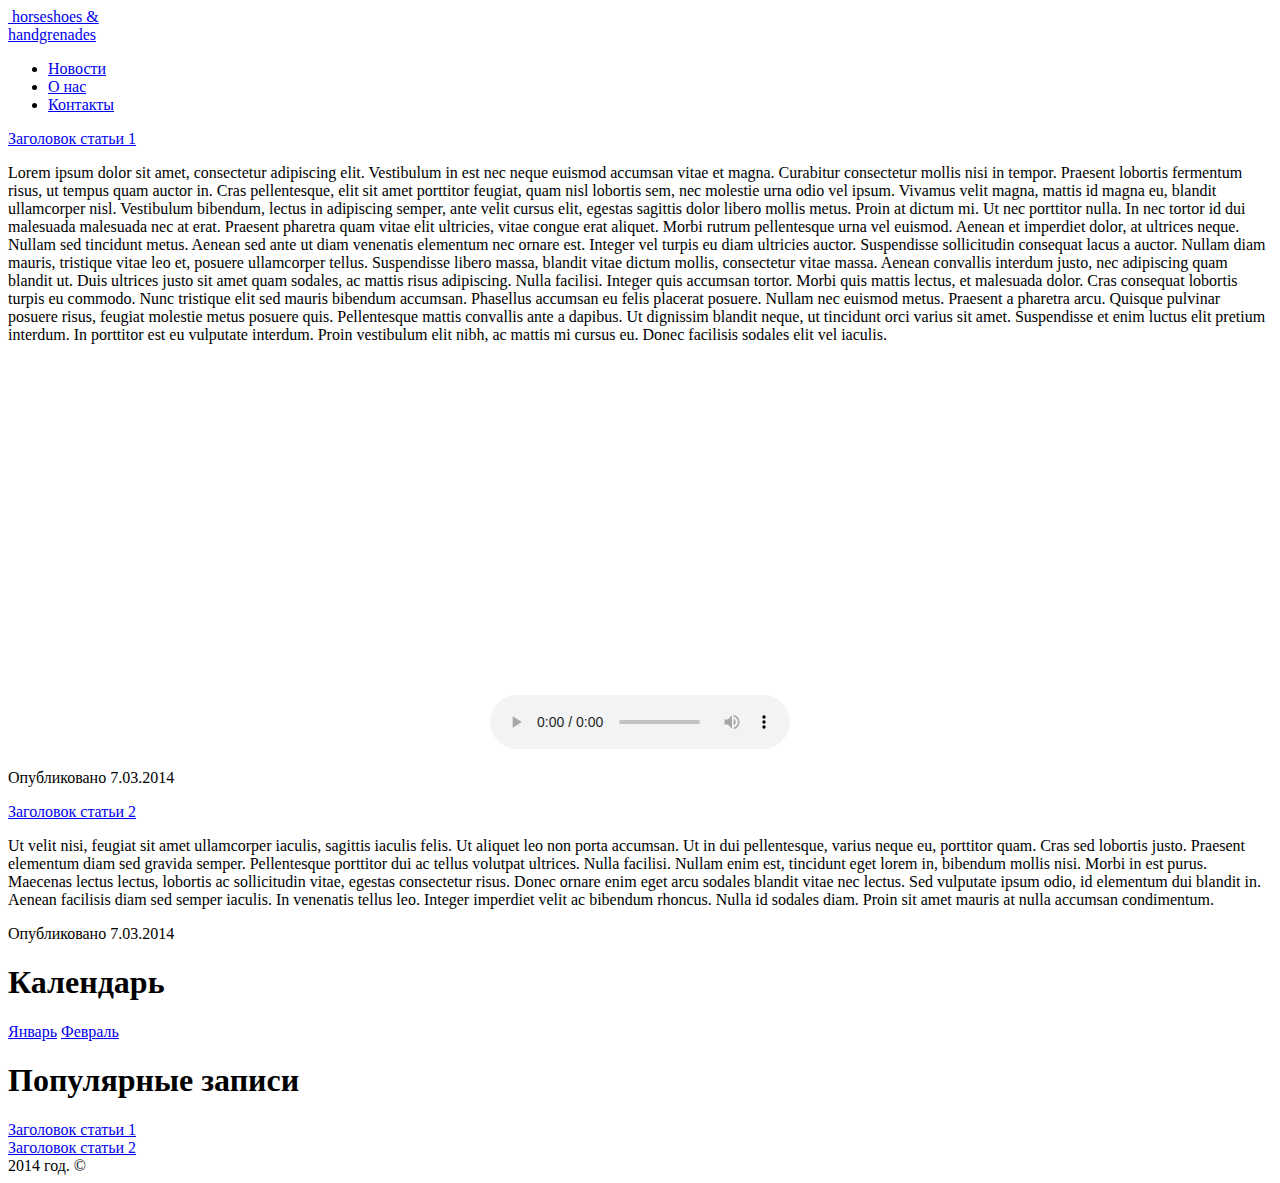
==== index.html @ f9373e92 "css" ====
<!DOCTYPE HTML>
<html>
    <head>
        <title>Корпоративный блог</title>
        <link media="screen" rel="stylesheet" href="css/style.css">
        <link media="handheld, only screen and (max-device-width:480px)" rel="stylesheet" href="css/handheld.css">
        <link media="print" rel="stylesheet" href="css/print.css">
        <meta content="text/html; charset=utf-8" http-equiv="Content-Type">
        <meta name="description" content="Учебный корпоративный блог">
        <meta name="keywords" content="блог, ИТМО, технологии программирования">
    </head>
    <body>
        
	    <header>
	      <div class="wrapper">
            <a id="logo" href="/blog">
                <img src="https://pp.vk.me/c425025/v425025450/889a/0ojLGlKEnhA.jpg" alt=""/>
                <span>horseshoes &amp;<br/>handgrenades</span>                      
            </a>
            <ul class="header-menu">
                <li><a class="current" href="#">Новости</a></li>
                <li><a href="#">О нас</a></li>
                <li><a href="#">Контакты</a></li>
            </ul>
            <a class="login-call" href="login.html"></a>
          </div>
	    </header>
	    <div class="wrapper">
	    <main>
		    <article class="view-block">
		    	<a class="article-name" href="#" target="_blank">Заголовок статьи 1</a>
		    	<p>
    
		    	    Lorem ipsum dolor sit amet, consectetur adipiscing elit. Vestibulum in est nec neque euismod accumsan vitae et magna. Curabitur consectetur mollis nisi in tempor. Praesent lobortis fermentum risus, ut tempus quam auctor in. Cras pellentesque, elit sit amet porttitor feugiat, quam nisl lobortis sem, nec molestie urna odio vel ipsum. Vivamus velit magna, mattis id magna eu, blandit ullamcorper nisl. Vestibulum bibendum, lectus in adipiscing semper, ante velit cursus elit, egestas sagittis dolor libero mollis metus. Proin at dictum mi. Ut nec porttitor nulla. In nec tortor id dui malesuada malesuada nec at erat.

Praesent pharetra quam vitae elit ultricies, vitae congue erat aliquet. Morbi rutrum pellentesque urna vel euismod. Aenean et imperdiet dolor, at ultrices neque. Nullam sed tincidunt metus. Aenean sed ante ut diam venenatis elementum nec ornare est. Integer vel turpis eu diam ultricies auctor. Suspendisse sollicitudin consequat lacus a auctor. Nullam diam mauris, tristique vitae leo et, posuere ullamcorper tellus. Suspendisse libero massa, blandit vitae dictum mollis, consectetur vitae massa. Aenean convallis interdum justo, nec adipiscing quam blandit ut. Duis ultrices justo sit amet quam sodales, ac mattis risus adipiscing.

Nulla facilisi. Integer quis accumsan tortor. Morbi quis mattis lectus, et malesuada dolor. Cras consequat lobortis turpis eu commodo. Nunc tristique elit sed mauris bibendum accumsan. Phasellus accumsan eu felis placerat posuere. Nullam nec euismod metus. Praesent a pharetra arcu. Quisque pulvinar posuere risus, feugiat molestie metus posuere quis. Pellentesque mattis convallis ante a dapibus. Ut dignissim blandit neque, ut tincidunt orci varius sit amet. Suspendisse et enim luctus elit pretium interdum. In porttitor est eu vulputate interdum. Proin vestibulum elit nibh, ac mattis mi cursus eu. Donec facilisis sodales elit vel iaculis.

		    	</p>
		    	<iframe width="560" height="315" src="//www.youtube.com/embed/fA084ljqybk?list=PLgMaGEI-ZiiZ0ZvUtduoDRVXcU5ELjPcI" frameborder="0" allowfullscreen style="text-align:center; margin-left:50px;"></iframe>
		    	<p style="text-align:center;"><audio type="audio/mp3" src="" controls>
		    	Браузер не поддерживает mp3
		    	</audio>
		    	</p>
		    	<p class="time-label">
		    	    Опубликовано 7.03.2014
		    	</p>
	    	</article>
            <article class="view-block">
			   <a class="article-name" href="#">Заголовок статьи 2</a>
			    <p>

			        Ut velit nisi, feugiat sit amet ullamcorper iaculis, sagittis iaculis felis. Ut aliquet leo non porta accumsan. Ut in dui pellentesque, varius neque eu, porttitor quam. Cras sed lobortis justo. Praesent elementum diam sed gravida semper. Pellentesque porttitor dui ac tellus volutpat ultrices. Nulla facilisi. Nullam enim est, tincidunt eget lorem in, bibendum mollis nisi. Morbi in est purus. Maecenas lectus lectus, lobortis ac sollicitudin vitae, egestas consectetur risus.

Donec ornare enim eget arcu sodales blandit vitae nec lectus. Sed vulputate ipsum odio, id elementum dui blandit in. Aenean facilisis diam sed semper iaculis. In venenatis tellus leo. Integer imperdiet velit ac bibendum rhoncus. Nulla id sodales diam. Proin sit amet mauris at nulla accumsan condimentum.

			    </p>
			    <p class="time-label">
		    	    Опубликовано 7.03.2014
		    	</p>
	    	</article>
	    </main>
        <aside>
        	<nav id="tags" class="view-block">
	        	<h1>Календарь</h1>
	        	<a href="#">Январь</a>
	    	    <a href="#">Февраль</a>
	        </nav>
	        <nav id="recent" class="view-block">
		        <h1>Популярные записи</h1>
                <a href="#">Заголовок статьи 1</a>
                <br/>
                <a href="#">Заголовок статьи 2</a>
	        </nav>
        </aside>
        </div>
        <footer>
            <div class="wrapper">
            2014 год. &copy;
            </div>
        </footer>
        
    </body>
</html>
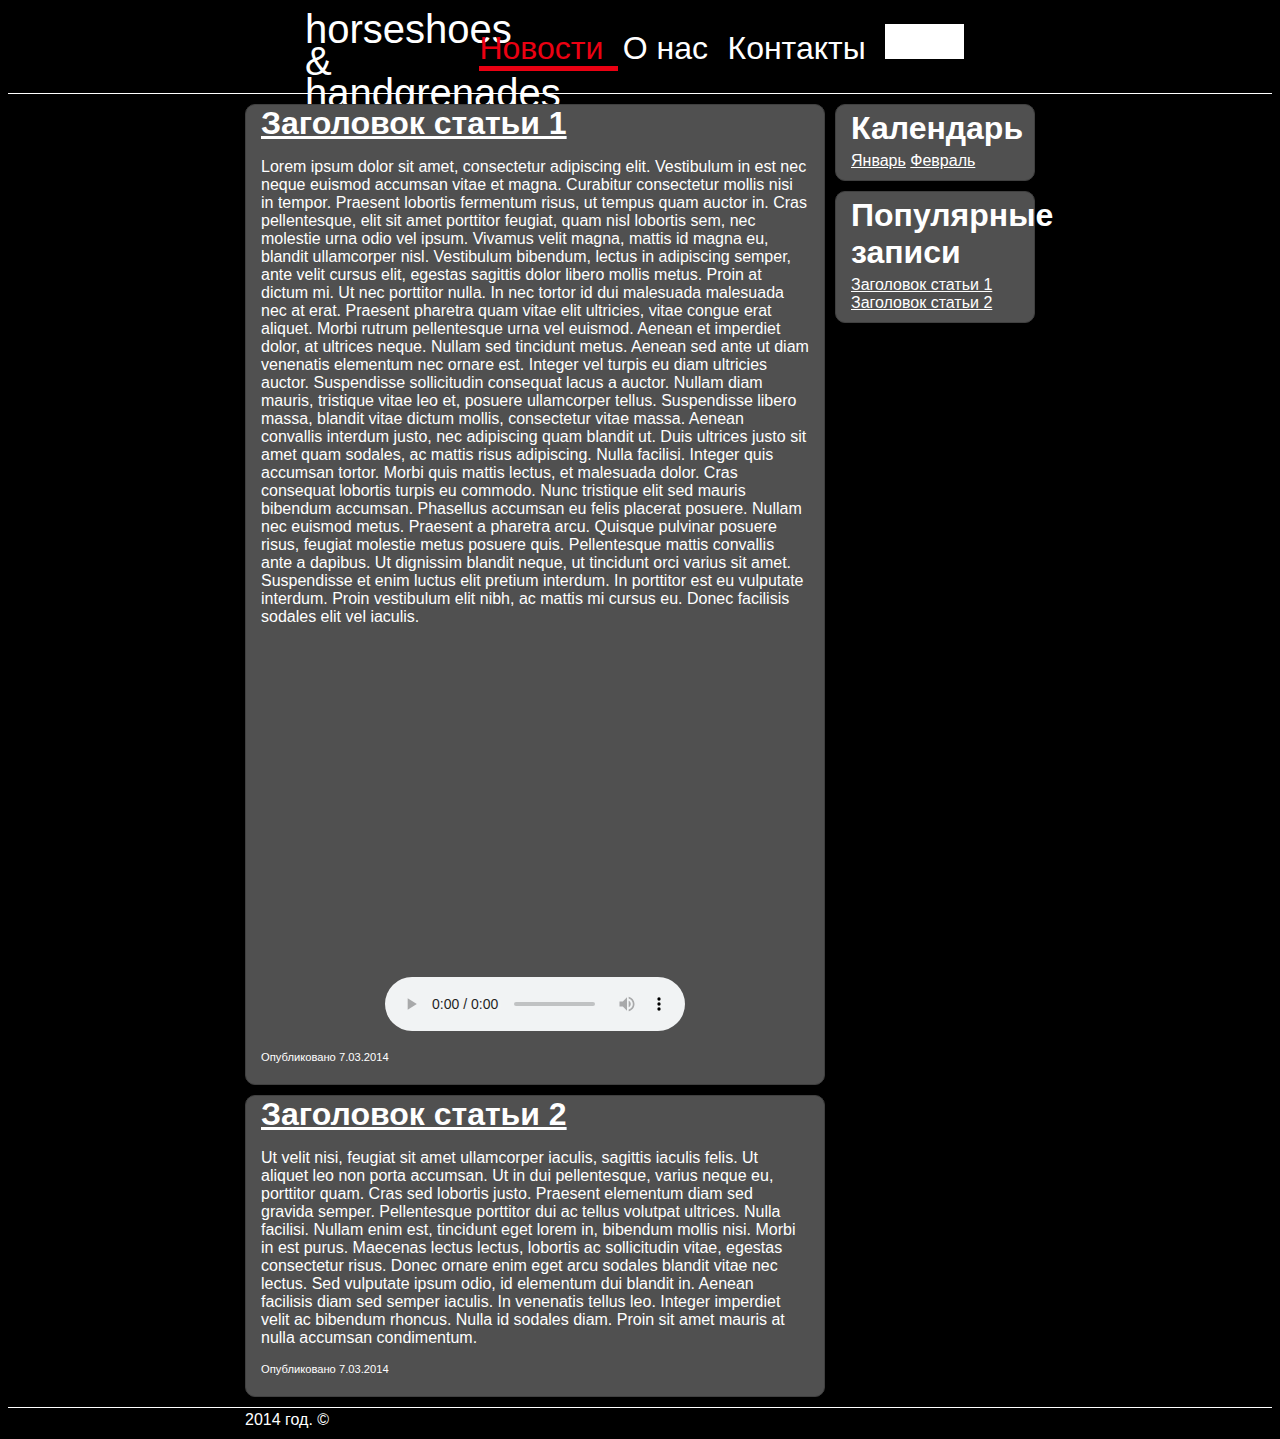
==== commit df0da2c3: "big commit" ====
--- a/index.html
+++ b/index.html
@@ -2,8 +2,9 @@
 <html>
     <head>
         <title>Корпоративный блог</title>
-        <link media="screen" rel="stylesheet" href="css/style.css">
-        <link media="handheld, only screen and (max-device-width:480px)" rel="stylesheet" href="css/handheld.css">
+        <link rel="stylesheet" href="css/style.css">
+        <link media="screen" rel="stylesheet" href="css/screen.css">
+        <link media="handheld, (max-width:789px)" rel="stylesheet" href="css/handheld.css">
         <link media="print" rel="stylesheet" href="css/print.css">
         <meta content="text/html; charset=utf-8" http-equiv="Content-Type">
         <meta name="description" content="Учебный корпоративный блог">
@@ -13,16 +14,15 @@
         
 	    <header>
 	      <div class="wrapper">
-            <a id="logo" href="/blog">
-                <img src="https://pp.vk.me/c425025/v425025450/889a/0ojLGlKEnhA.jpg" alt=""/>
-                <span>horseshoes &amp;<br/>handgrenades</span>                      
+            <a id="logo" href="index.html">
+                <span>horseshoes &amp;<br/>handgrenades</span>                     
             </a>
             <ul class="header-menu">
                 <li><a class="current" href="#">Новости</a></li>
                 <li><a href="#">О нас</a></li>
                 <li><a href="#">Контакты</a></li>
+                <li> <a class="login-call" href="login.html"></a></li>
             </ul>
-            <a class="login-call" href="login.html"></a>
           </div>
 	    </header>
 	    <div class="wrapper">
@@ -38,7 +38,7 @@
 Nulla facilisi. Integer quis accumsan tortor. Morbi quis mattis lectus, et malesuada dolor. Cras consequat lobortis turpis eu commodo. Nunc tristique elit sed mauris bibendum accumsan. Phasellus accumsan eu felis placerat posuere. Nullam nec euismod metus. Praesent a pharetra arcu. Quisque pulvinar posuere risus, feugiat molestie metus posuere quis. Pellentesque mattis convallis ante a dapibus. Ut dignissim blandit neque, ut tincidunt orci varius sit amet. Suspendisse et enim luctus elit pretium interdum. In porttitor est eu vulputate interdum. Proin vestibulum elit nibh, ac mattis mi cursus eu. Donec facilisis sodales elit vel iaculis.
 
 		    	</p>
-		    	<iframe width="560" height="315" src="//www.youtube.com/embed/fA084ljqybk?list=PLgMaGEI-ZiiZ0ZvUtduoDRVXcU5ELjPcI" frameborder="0" allowfullscreen style="text-align:center; margin-left:50px;"></iframe>
+		    	<iframe width="100%" height="315" src="//www.youtube.com/embed/fA084ljqybk?list=PLgMaGEI-ZiiZ0ZvUtduoDRVXcU5ELjPcI" frameborder="0" allowfullscreen ></iframe>
 		    	<p style="text-align:center;"><audio type="audio/mp3" src="" controls>
 		    	Браузер не поддерживает mp3
 		    	</audio>
@@ -62,12 +62,12 @@
 	    	</article>
 	    </main>
         <aside>
-        	<nav id="tags" class="view-block">
+        	<nav id="tags" class="view-block right-nav">
 	        	<h1>Календарь</h1>
 	        	<a href="#">Январь</a>
 	    	    <a href="#">Февраль</a>
 	        </nav>
-	        <nav id="recent" class="view-block">
+	        <nav id="recent" class="view-block right-nav">
 		        <h1>Популярные записи</h1>
                 <a href="#">Заголовок статьи 1</a>
                 <br/>
--- a/css/style.css
+++ b/css/style.css
@@ -0,0 +1,275 @@
+@font-face {
+    font-family: 'american_idiotregular';
+    src: url('../fonts/american_idiot-webfont.eot');
+    src: url('../fonts/american_idiot-webfont.eot?#iefix') format('embedded-opentype'),
+         url('../fonts/american_idiot-webfont.woff') format('woff'),
+         url('../fonts/american_idiot-webfont.ttf') format('truetype');
+    font-weight: normal;
+    font-style: normal;
+}
+.center{
+    text-align:center;
+}
+body{
+    background-color:black;
+    color:white;
+    font-family:sans-serif;
+}
+a{
+    color:white;
+}
+a:hover{
+    color:#eb0012;
+}
+header{
+    border-bottom: 1px solid white;
+    margin-bottom:10px;
+    min-height:80px;
+}
+#logo{
+    text-decoration:none;
+    display:inline-block;
+    color:white;
+    background:url('../images/logo.png') no-repeat;
+    width:170px;
+    height:80px;
+    vertical-align:top;
+    font-family:'american_idiotregular',sans-serif;
+    font-size:2.5em;
+    line-height:0.8em;
+    padding:5px 0 0 60px; 
+}
+
+.wrapper{
+    position:relative;
+    width:790px;
+    margin-left:auto;
+    margin-right:auto;
+}
+.header-menu{
+    display:inline-block;
+    padding:0;
+    list-style:none;    
+    vertical-align:top;
+}
+.header-menu>li{
+    display:inline-block;
+}
+.header-menu a{
+    font-size:2em;
+    text-decoration:none;
+    padding-right:15px;
+}
+.header-menu a:hover{
+    border-bottom:solid 5px white;
+    color:white;
+}
+.current{
+    color:#eb0012;
+    border-bottom:solid 5px #eb0012;
+}
+.login-call{
+   display:inline-block;
+   width:64px;
+   height:35px;
+   background-color:white;
+   background-image:url('../images/login.png');
+   background-size:100%;
+}
+.login-call:hover{
+    background-color:#eb0012;
+}
+main{
+    float:left;
+    position:relative;
+    padding-right:10px;
+    width:580px;
+    vertical-align:top;
+}
+article{
+    margin-bottom:10px;
+    position:relative;
+}
+aside{
+    float:right;
+    width:200px;
+    vertical-align:top;
+}
+.right-nav{    
+    margin-bottom:10px;
+    padding:10px;
+}
+
+h1{
+    color:white;
+    margin:5px 0;
+}
+.article-name{
+    font-size:2em;
+    text-align:left;
+    color:white;
+    font-weight:bold;
+    margin-top:5px;
+    margin-bottom:-5px;
+}
+footer{
+    border-top:1px solid white;
+    height:20px;
+    margin-top:10px;
+    clear:both;   
+    padding-top:3px;
+}
+.view-block{
+    background-color:#505050;
+    border:1px solid #404040; 
+    border-radius:10px;
+   /* box-shadow:inset 0px 0px 20px 5px rgba(50, 50, 55, 0.5);    */
+    padding:0 15px 10px;
+}
+.shadow{
+    position:absolute;
+    top:0;
+    left:0;
+    background-color:rgba(255,255,255,0.8);
+    width:100%;
+    height:200%;
+}
+.login-window{
+    margin-top:10%;
+    vertical-align:middle;
+    width:500px;
+    height:300px;
+    margin-left:auto;
+    margin-right:auto;
+    opacity:1;
+    z-index:10;
+    background-color:rgba(0,0,0,1);
+}
+
+/*Формы ввода*/
+#login{
+    border-radius: 10px;
+    width:200px;
+    margin:50px auto;
+    padding:15px 20px;
+}
+label{
+    display:block;
+    margin-top:1em;
+    margin-bottom:0.5em;
+    color:#eb0012;
+}
+label:first-child{
+    margin-top:0;
+}
+input,
+textarea{
+    border:1px solid #ccc;
+    padding:4px 5px;
+    background:white;
+    border-radius: 5px;
+    box-shadow:inset 0 1px 2px rgba(0, 0, 0, 0.2);
+    -moz-box-sizing:border-box;
+    -webkit-box-sizing:border-box;
+    box-sizing:border-box;
+    
+}
+input:focus{
+    border-color: #eb0012;    
+}
+#login>input[type="text"],
+#login>input[type="password"]{
+    width:100%;
+}
+#login>a{
+    color:#eb0012;
+    float:right;
+    margin-top:1em;
+}
+input[type="submit"]{
+    display:inline-block;
+    margin-top:1em;
+    padding:5px 15px;  
+    font-weight:bold;
+    color:#333;
+    background:white;
+    border:none;
+    border-radius: 12px;
+    background-image: linear-gradient(top, #fff, #ddd);
+    box-shadow: 0 1px 2px rgba(0, 0, 0, 0.3);
+    text-shadow:0 1px 1px white;
+}
+/*Кнопки добавления/изменения статей*/
+.sprite{
+    width:20px;
+    height:20px;
+    position:absolute;
+}
+.add{
+    color:white;
+    left:-50px;
+    top:10px;
+    text-decoration:none;
+    display:block;
+    font-weight:bold;
+    background-color:#505050;
+    border:1px solid #404040; 
+    border-radius:10px;
+    text-align:center;
+    position:absolute;
+    height:30px;
+    width:30px;
+    padding-top:3px;
+    -webkit-box-sizing:border-box;
+    -moz-box-sizing:border-box;
+    box-sizing:border-box;
+    
+}
+.add:hover{
+    color:#eb0012;
+}
+.edit{
+    float:right;
+    top:10px;
+    background-image:url('../images/edit-white.png');
+    background-size:100%;
+    right:10px;
+}
+.edit:hover{
+    background-image:url('../images/edit-red.png');
+}
+/*Форма добавления/изменения статьи*/
+.new-post{
+    border:2px solid #eb0012;
+    box-shadow: 0 1px 5px rgba(235, 0, 18, 0.5);
+}
+.new-post-name{
+    margin-top:15px;
+    width:440px;
+    height:30px;
+}
+.new-post-date{
+    margin-top:15px;
+    float:right;
+    border:0;
+    width:216px;
+    height:30px;
+}
+.new-post-content{
+    margin-top:15px;
+    width:665px;
+}
+.time-label{
+    color:white;
+    font-size:0.7em;
+}
+/*Страницы*/
+.page{
+    width:100%;
+}
+/*Регистрация*/
+#register input{
+    width:500px;
+    margin-top:5px;
+    margin-left:200px;
+}--- a/css/handheld.css
+++ b/css/handheld.css
@@ -0,0 +1,260 @@
+body{
+    background-color:black;
+    color:white;
+}
+a{
+    color:white;
+}
+header{
+    border-bottom: 1px solid white;
+    margin-bottom:10px;
+    min-height:80px;
+}
+#logo{
+    display:inline-block;
+    background:url('../images/logo.png') no-repeat;
+    width:55px;
+    height:80px;
+    vertical-align:top;
+    padding-top:5px;
+    padding-left:0;
+}
+#logo>span{
+    display:none;
+}
+.wrapper{
+    position:relative;
+    width:100%;
+    margin-left:auto;
+    margin-right:auto;
+}
+.header-menu{
+    float:right;
+    padding:0;
+    list-style:none;
+    position:relative;
+    top:0;
+}
+.header-menu>li{
+    display:block;
+}
+.header-menu a{
+    font-size:1.5em;
+    text-decoration:none;
+    margin-right:0;
+}
+.header-menu>li>.current{
+    color:#eb0012;
+    border-bottom:solid 5px #eb0012;
+}
+.login-call{
+   display:block;
+   content:"Войти";
+   text-align:right;
+   vertical-align:top;
+   width:64px;
+   height:35px;
+   background-color:inherit;
+   background-image:none
+   background-size:100%;
+}
+.wrapper:after{/*псевдораспорка*/
+    content:'';
+    display:table;
+    clear:both;
+}
+main{
+    display:inline-block;
+    position:relative;
+    margin-right:10px;
+    width:100%;
+    vertical-align:top;
+}
+article{
+    margin-bottom:10px;
+    position:relative;
+}
+aside{
+    display:inline-block;
+    width:210px;
+    vertical-align:top;
+    display:none;
+}
+nav{    
+    margin-bottom:10px;
+    padding:10px;
+}
+h1{
+    color:white;
+    margin:5px 0;
+}
+.article-name{
+    font-size:2em;
+    text-align:left;
+    color:white;
+    font-weight:bold;
+    margin-top:5px;
+    margin-bottom:-5px;
+}
+footer{
+    border-top:1px solid white;
+    height:20px;
+    margin-top:10px;
+    clear:both;   
+    padding-top:3px;
+}
+.view-block{
+    background-color:#505050;
+    border:1px solid #404040; 
+    border-radius:10px;
+   /* box-shadow:inset 0px 0px 20px 5px rgba(50, 50, 55, 0.5);    */
+    padding:0 15px 10px;
+}
+.shadow{
+    position:absolute;
+    top:0;
+    left:0;
+    background-color:rgba(255,255,255,0.8);
+    width:100%;
+    height:200%;
+}
+.login-window{
+    margin-top:10%;
+    vertical-align:middle;
+    width:100%;
+    height:300px;
+    margin-left:auto;
+    margin-right:auto;
+    opacity:1;
+    z-index:10;
+    background-color:rgba(0,0,0,1);
+}
+
+/*Формы ввода*/
+#login{
+    border-radius: 10px;
+    width:100%;
+    margin: auto;
+    padding:5px 5px;
+}
+label{
+    display:block;
+    margin-top:1em;
+    margin-bottom:0.5em;
+    color:#eb0012;
+}
+label:first-child{
+    margin-top:0;
+}
+input,
+textarea{
+    border:1px solid #ccc;
+    padding:4px 5px;
+    background:white;
+    border-radius: 5px;
+    box-shadow:inset 0 1px 2px rgba(0, 0, 0, 0.2);
+    -moz-box-sizing:border-box;
+    -webkit-box-sizing:border-box;
+    box-sizing:border-box;
+    
+}
+input:focus{
+    border-color: #eb0012;    
+}
+#login>input[type="text"],
+#login>input[type="password"]{
+    width:100%;
+}
+#login>a{
+    color:#eb0012;
+    float:right;
+    margin-top:1em;
+}
+input[type="submit"]{
+    display:inline-block;
+    margin-top:1em;
+    padding:5px 15px;  
+    font-weight:bold;
+    color:#333;
+    background:white;
+    border:none;
+    border-radius: 12px;
+    background-image: linear-gradient(top, #fff, #ddd);
+    box-shadow: 0 1px 2px rgba(0, 0, 0, 0.3);
+    text-shadow:0 1px 1px white;
+}
+/*Кнопки добавления/изменения статей*/
+.sprite{
+    width:20px;
+    height:20px;
+    position:absolute;
+    
+}
+.add{
+    color:white;
+    left:-50px;
+    top:10px;
+    text-decoration:none;
+    display:block;
+    font-weight:bold;
+    background-color:#505050;
+    border:1px solid #404040; 
+    border-radius:10px;
+    text-align:center;
+    position:absolute;
+    height:30px;
+    width:30px;
+    padding-top:3px;
+    -webkit-box-sizing:border-box;
+    -moz-box-sizing:border-box;
+    box-sizing:border-box;
+    
+}
+.add:hover{
+    color:#eb0012;
+}
+.edit{
+    float:right;
+    top:10px;
+    background-image:url('../images/edit-white.png');
+    background-size:100%;
+    right:10px;
+}
+.edit:hover{
+    background-image:url('../images/edit-red.png');
+}
+/*Форма добавления/изменения статьи*/
+.new-post{
+    border:2px solid #eb0012;
+    box-shadow: 0 1px 5px rgba(235, 0, 18, 0.5);
+}
+.new-post-name{
+    margin-top:15px;
+    width:440px;
+    height:30px;
+}
+.new-post-date{
+    margin-top:15px;
+    float:right;
+    border:0;
+    width:216px;
+    height:30px;
+}
+.new-post-content{
+    margin-top:15px;
+    width:665px;
+}
+.time-label{
+    color:white;
+    font-size:0.7em;
+}
+/*Страницы*/
+.page{
+    width:100%;
+}
+/*Регистрация*/
+#register input{
+    width:100%;
+    margin-top:5px;
+    margin-left:5px;
+}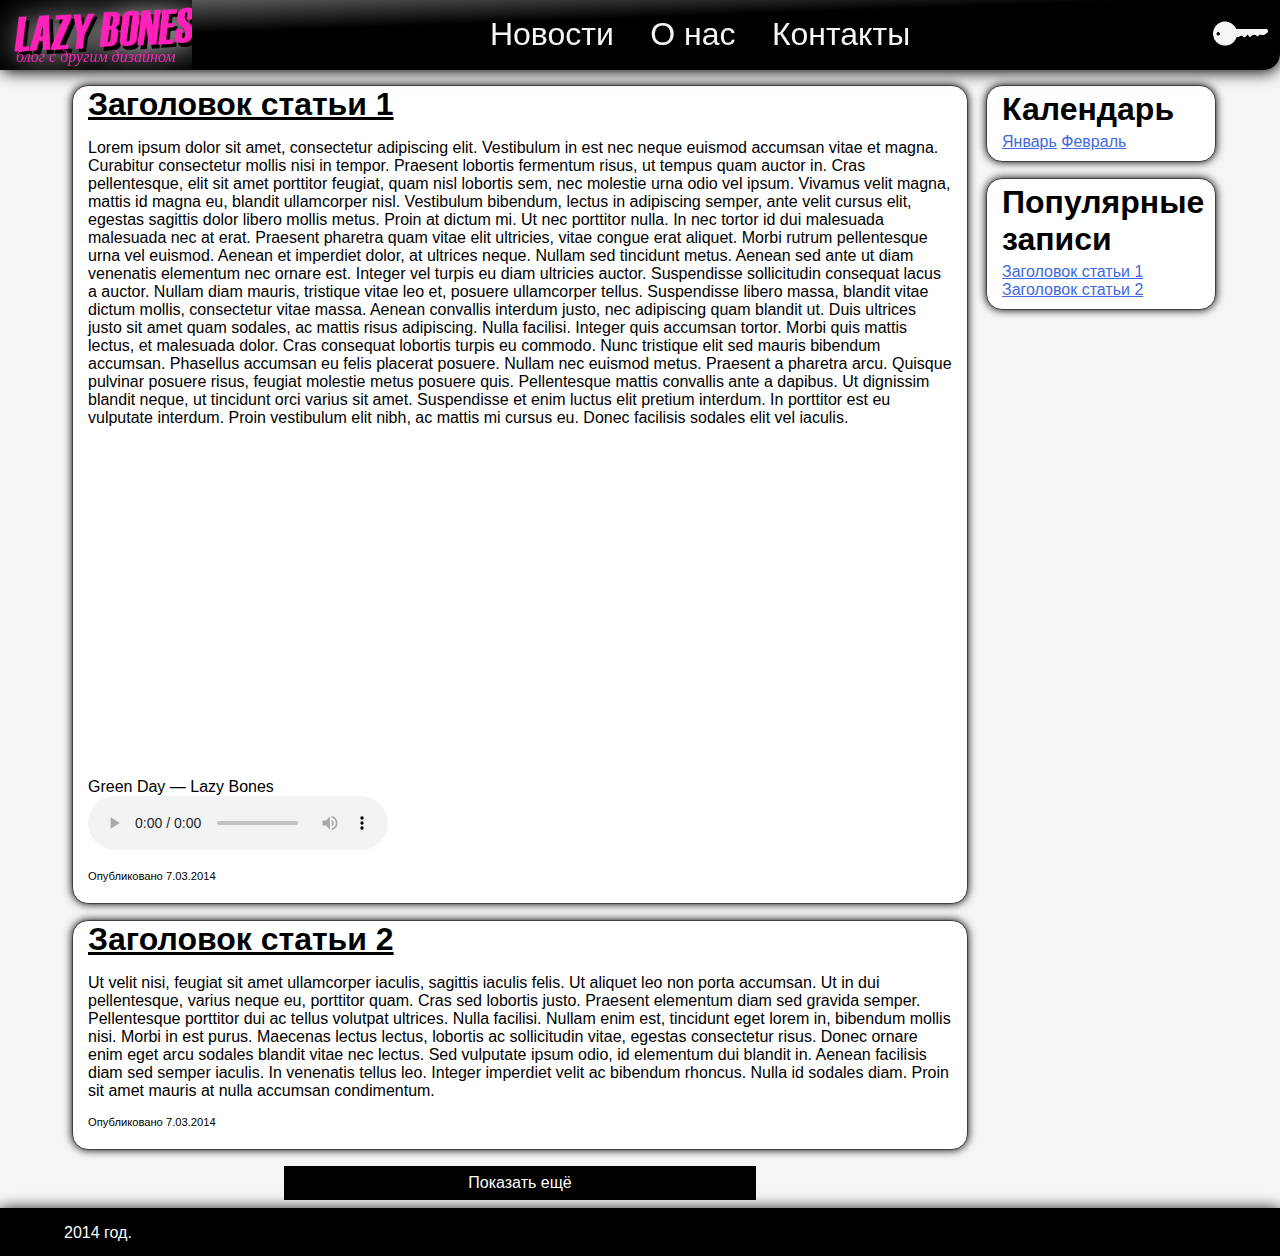
==== commit 96c90f2f: "more interactivity" ====
--- a/index.html
+++ b/index.html
@@ -2,84 +2,99 @@
 <html>
     <head>
         <title>Корпоративный блог</title>
-        <link rel="stylesheet" href="css/style.css">
-        <link media="screen" rel="stylesheet" href="css/screen.css">
-        <link media="handheld, (max-width:789px)" rel="stylesheet" href="css/handheld.css">
-        <link media="print" rel="stylesheet" href="css/print.css">
         <meta content="text/html; charset=utf-8" http-equiv="Content-Type">
         <meta name="description" content="Учебный корпоративный блог">
         <meta name="keywords" content="блог, ИТМО, технологии программирования">
+        <link rel="stylesheet" href="css/style.css">
+        <script src="//ajax.googleapis.com/ajax/libs/jquery/2.1.0/jquery.min.js"></script>
+        <script src="http://jashkenas.github.com/coffee-script/extras/coffee-script.js"></script>
+        <script type="text/coffeescript" src="scripts/userscript.coffee"></script>
     </head>
     <body>
+        <div class="container">
+    	    <div id="header-wrapper">
+        	    <header>
+        	        <a class="login-call" href="#"></a>
+        	        <div class="login-window-side" >
+                            <form action="#" id="login">
+                                <label for="login-field">Логин</label>
+                                <input type="text" name="login" id="login-field">
+                                <br />
+                                <label for="password-field">Пароль</label>
+                                <input type="password" name="password" id="password-field">  
+                                <br /> 
+                                <input type="submit" value="Войти">
+                                <a href="register.html">Регистрация</a>
+                            </form>
+                        </div>
+                    <a id="logo" href="index.html">
+                        <span>блог с другим дизайном</span>
+                    </a>
+                    <ul class="header-menu">
+                        <li class="current"><a href="#">Новости</a></li>
+                        <li><a href="page.html">О нас</a></li>
+                        <li><a href="page.html">Контакты</a></li>
+                        <li class="hidden-login"><a href="login.html" >Логин</a></li>
+                    </ul>
+        	    </header>
+    	    </div>
+    	    <div class="wrapper cont-navi clearfix">
+        	    <main class="blog-main">
+        		    <article class="view-block">
+        		    	<a class="article-name" href="#">Заголовок статьи 1</a>
+        		    	<p>
+            
+        		    	    Lorem ipsum dolor sit amet, consectetur adipiscing elit. Vestibulum in est nec neque euismod accumsan vitae et magna. Curabitur consectetur mollis nisi in tempor. Praesent lobortis fermentum risus, ut tempus quam auctor in. Cras pellentesque, elit sit amet porttitor feugiat, quam nisl lobortis sem, nec molestie urna odio vel ipsum. Vivamus velit magna, mattis id magna eu, blandit ullamcorper nisl. Vestibulum bibendum, lectus in adipiscing semper, ante velit cursus elit, egestas sagittis dolor libero mollis metus. Proin at dictum mi. Ut nec porttitor nulla. In nec tortor id dui malesuada malesuada nec at erat.
         
-	    <header>
-	      <div class="wrapper">
-            <a id="logo" href="index.html">
-                <span>horseshoes &amp;<br/>handgrenades</span>                     
-            </a>
-            <ul class="header-menu">
-                <li><a class="current" href="#">Новости</a></li>
-                <li><a href="#">О нас</a></li>
-                <li><a href="#">Контакты</a></li>
-                <li> <a class="login-call" href="login.html"></a></li>
-            </ul>
-          </div>
-	    </header>
-	    <div class="wrapper">
-	    <main>
-		    <article class="view-block">
-		    	<a class="article-name" href="#" target="_blank">Заголовок статьи 1</a>
-		    	<p>
-    
-		    	    Lorem ipsum dolor sit amet, consectetur adipiscing elit. Vestibulum in est nec neque euismod accumsan vitae et magna. Curabitur consectetur mollis nisi in tempor. Praesent lobortis fermentum risus, ut tempus quam auctor in. Cras pellentesque, elit sit amet porttitor feugiat, quam nisl lobortis sem, nec molestie urna odio vel ipsum. Vivamus velit magna, mattis id magna eu, blandit ullamcorper nisl. Vestibulum bibendum, lectus in adipiscing semper, ante velit cursus elit, egestas sagittis dolor libero mollis metus. Proin at dictum mi. Ut nec porttitor nulla. In nec tortor id dui malesuada malesuada nec at erat.
-
-Praesent pharetra quam vitae elit ultricies, vitae congue erat aliquet. Morbi rutrum pellentesque urna vel euismod. Aenean et imperdiet dolor, at ultrices neque. Nullam sed tincidunt metus. Aenean sed ante ut diam venenatis elementum nec ornare est. Integer vel turpis eu diam ultricies auctor. Suspendisse sollicitudin consequat lacus a auctor. Nullam diam mauris, tristique vitae leo et, posuere ullamcorper tellus. Suspendisse libero massa, blandit vitae dictum mollis, consectetur vitae massa. Aenean convallis interdum justo, nec adipiscing quam blandit ut. Duis ultrices justo sit amet quam sodales, ac mattis risus adipiscing.
-
-Nulla facilisi. Integer quis accumsan tortor. Morbi quis mattis lectus, et malesuada dolor. Cras consequat lobortis turpis eu commodo. Nunc tristique elit sed mauris bibendum accumsan. Phasellus accumsan eu felis placerat posuere. Nullam nec euismod metus. Praesent a pharetra arcu. Quisque pulvinar posuere risus, feugiat molestie metus posuere quis. Pellentesque mattis convallis ante a dapibus. Ut dignissim blandit neque, ut tincidunt orci varius sit amet. Suspendisse et enim luctus elit pretium interdum. In porttitor est eu vulputate interdum. Proin vestibulum elit nibh, ac mattis mi cursus eu. Donec facilisis sodales elit vel iaculis.
-
-		    	</p>
-		    	<iframe width="100%" height="315" src="//www.youtube.com/embed/fA084ljqybk?list=PLgMaGEI-ZiiZ0ZvUtduoDRVXcU5ELjPcI" frameborder="0" allowfullscreen ></iframe>
-		    	<p style="text-align:center;"><audio type="audio/mp3" src="" controls>
-		    	Браузер не поддерживает mp3
-		    	</audio>
-		    	</p>
-		    	<p class="time-label">
-		    	    Опубликовано 7.03.2014
-		    	</p>
-	    	</article>
-            <article class="view-block">
-			   <a class="article-name" href="#">Заголовок статьи 2</a>
-			    <p>
-
-			        Ut velit nisi, feugiat sit amet ullamcorper iaculis, sagittis iaculis felis. Ut aliquet leo non porta accumsan. Ut in dui pellentesque, varius neque eu, porttitor quam. Cras sed lobortis justo. Praesent elementum diam sed gravida semper. Pellentesque porttitor dui ac tellus volutpat ultrices. Nulla facilisi. Nullam enim est, tincidunt eget lorem in, bibendum mollis nisi. Morbi in est purus. Maecenas lectus lectus, lobortis ac sollicitudin vitae, egestas consectetur risus.
-
-Donec ornare enim eget arcu sodales blandit vitae nec lectus. Sed vulputate ipsum odio, id elementum dui blandit in. Aenean facilisis diam sed semper iaculis. In venenatis tellus leo. Integer imperdiet velit ac bibendum rhoncus. Nulla id sodales diam. Proin sit amet mauris at nulla accumsan condimentum.
-
-			    </p>
-			    <p class="time-label">
-		    	    Опубликовано 7.03.2014
-		    	</p>
-	    	</article>
-	    </main>
-        <aside>
-        	<nav id="tags" class="view-block right-nav">
-	        	<h1>Календарь</h1>
-	        	<a href="#">Январь</a>
-	    	    <a href="#">Февраль</a>
-	        </nav>
-	        <nav id="recent" class="view-block right-nav">
-		        <h1>Популярные записи</h1>
-                <a href="#">Заголовок статьи 1</a>
-                <br/>
-                <a href="#">Заголовок статьи 2</a>
-	        </nav>
-        </aside>
+        Praesent pharetra quam vitae elit ultricies, vitae congue erat aliquet. Morbi rutrum pellentesque urna vel euismod. Aenean et imperdiet dolor, at ultrices neque. Nullam sed tincidunt metus. Aenean sed ante ut diam venenatis elementum nec ornare est. Integer vel turpis eu diam ultricies auctor. Suspendisse sollicitudin consequat lacus a auctor. Nullam diam mauris, tristique vitae leo et, posuere ullamcorper tellus. Suspendisse libero massa, blandit vitae dictum mollis, consectetur vitae massa. Aenean convallis interdum justo, nec adipiscing quam blandit ut. Duis ultrices justo sit amet quam sodales, ac mattis risus adipiscing.
+        
+        Nulla facilisi. Integer quis accumsan tortor. Morbi quis mattis lectus, et malesuada dolor. Cras consequat lobortis turpis eu commodo. Nunc tristique elit sed mauris bibendum accumsan. Phasellus accumsan eu felis placerat posuere. Nullam nec euismod metus. Praesent a pharetra arcu. Quisque pulvinar posuere risus, feugiat molestie metus posuere quis. Pellentesque mattis convallis ante a dapibus. Ut dignissim blandit neque, ut tincidunt orci varius sit amet. Suspendisse et enim luctus elit pretium interdum. In porttitor est eu vulputate interdum. Proin vestibulum elit nibh, ac mattis mi cursus eu. Donec facilisis sodales elit vel iaculis.
+        
+        		    	</p>
+        		    	<div class="center">
+        		    	    <iframe  width="560" height="315" src="//www.youtube.com/embed/ac4NESFhoww" frameborder="0" allowfullscreen></iframe>
+        		    	</div>
+        		    	<p style="text-align:left;">
+        		    	    Green Day — Lazy Bones<br />
+        		    	    <audio src="multimedia/green_day_-_lazy_bones_(zvukoff.ru).mp3" controls>
+        		    	    Браузер не поддерживает mp3
+        		    	    </audio>
+        		    	</p>
+        		    	<p class="time-label">
+        		    	    Опубликовано 7.03.2014
+        		    	</p>
+        	    	</article>
+                    <article class="view-block">
+        			   <a class="article-name" href="#">Заголовок статьи 2</a>
+        			    <p>
+        
+        			        Ut velit nisi, feugiat sit amet ullamcorper iaculis, sagittis iaculis felis. Ut aliquet leo non porta accumsan. Ut in dui pellentesque, varius neque eu, porttitor quam. Cras sed lobortis justo. Praesent elementum diam sed gravida semper. Pellentesque porttitor dui ac tellus volutpat ultrices. Nulla facilisi. Nullam enim est, tincidunt eget lorem in, bibendum mollis nisi. Morbi in est purus. Maecenas lectus lectus, lobortis ac sollicitudin vitae, egestas consectetur risus.
+        
+        Donec ornare enim eget arcu sodales blandit vitae nec lectus. Sed vulputate ipsum odio, id elementum dui blandit in. Aenean facilisis diam sed semper iaculis. In venenatis tellus leo. Integer imperdiet velit ac bibendum rhoncus. Nulla id sodales diam. Proin sit amet mauris at nulla accumsan condimentum.
+        
+        			    </p>
+        			    <p class="time-label">
+        		    	    Опубликовано 7.03.2014
+        		    	</p>
+        	    	</article>
+        	    	<a class="more">Показать ещё</a>
+        	    </main>
+        	    <aside>
+                	<nav id="tags" class="view-block right-nav">
+        	        	<h1>Календарь</h1>
+        	        	<a href="#">Январь</a>
+        	    	    <a href="#">Февраль</a>
+        	        </nav>
+        	        <nav id="recent" class="view-block right-nav">
+        		        <h1>Популярные записи</h1>
+                        <a href="#">Заголовок статьи 1</a>
+                        <br/>
+                        <a href="#">Заголовок статьи 2</a>
+        	        </nav>
+                </aside>
+    	    </div>
+    	    <div class="substrate-footer"></div>
         </div>
-        <footer>
-            <div class="wrapper">
-            2014 год. &copy;
-            </div>
-        </footer>
-        
+        <footer>2014 год.</footer>
     </body>
 </html>--- a/css/style.css
+++ b/css/style.css
@@ -1,163 +1,208 @@
+/*purple #f627b5 
+  grey #f6f5f3 
+
+.sprite { background: url('sprite.png') no-repeat top left;  } 
+.sprite.edit-black { background-position: 0px 0px; width: 64px; height: 64px;  } 
+.sprite.edit-purple { background-position: -74px 0px; width: 64px; height: 64px;  } 
+.sprite.login { background-position: -148px 0px; width: 128px; height: 70px;  } 
+.sprite.login_print { background-position: -286px 0px; width: 64px; height: 35px;  } 
+
 @font-face {
-    font-family: 'american_idiotregular';
-    src: url('../fonts/american_idiot-webfont.eot');
-    src: url('../fonts/american_idiot-webfont.eot?#iefix') format('embedded-opentype'),
-         url('../fonts/american_idiot-webfont.woff') format('woff'),
-         url('../fonts/american_idiot-webfont.ttf') format('truetype');
+    font-family: 'hatten';
+    src: url('../fonts/HATTEN_0.eot');
+    src: url('../fonts/HATTEN_0.eot?#iefix') format('embedded-opentype'),
+         url('../fonts/HATTEN_0.woff') format('woff'),
+         url('../fonts/HATTEN_0.ttf') format('truetype');
     font-weight: normal;
     font-style: normal;
 }
+#logo{
+    float:left;
+    text-decoration:none;
+    color:#f627b5;
+    padding:0.7em 0 0 0.3em;
+    height:100%;
+}
+#logo>i{
+    display:inline-block;
+    font-family:'hatten',sans-serif;
+    font-size:3em;
+    font-style:italic;
+    -webkit-transform:rotate(-3deg) skewX(10deg);
+    -moz-transform:rotate(-3deg) skewX(10deg);
+    -ms-transform:rotate(-3deg) skewX(10deg);
+    -o-transform:rotate(-3deg) skewX(10deg);
+    transform:rotate(-3deg) skewX(10deg);
+    text-shadow:black 0.05em 0.1em 0,
+                white -0.01em -0.01em 1em,
+                white 0.06em 0.11em 1em;
+    line-height:0.7;
+}
+
+*/
+.sprite{
+    background:url('../images/sprite.png') no-repeat top left;
+}
 .center{
     text-align:center;
 }
+html,body{
+    height:100%;
+    margin:0;
+}
+.container{
+    min-height:100%;
+    
+    padding-bottom:0;
+    -webkit-box-sizing:border-box;
+    -moz-box-sizing:border-box;
+    box-sizing:border-box;
+}
 body{
+    background-color:#f6f5f3;
+    color:black;
+    font-family:sans-serif;
+}
+.substrate-footer{
+    height:3em;
+    z-index:-100;
+}
+footer{
+    color:white;
     background-color:black;
-    color:white;
-    font-family:sans-serif;
-}
-a{
-    color:white;
-}
-a:hover{
-    color:#eb0012;
+    box-shadow:0 0.1em 1em black;
+    padding:1em 5%;
+    width:90%;
+    height:1em;
+    margin:-3em auto 0;
+    z-index:5;
+}
+#header-wrapper{
+    min-height:4.375em;
+    width:100%;
+    position:fixed;
+    z-index:1;
 }
 header{
-    border-bottom: 1px solid white;
-    margin-bottom:10px;
-    min-height:80px;
+    min-height:4.375em;
+    background: rgb(0, 0, 0);
+    background: -moz-linear-gradient(268deg, rgb(0, 0, 0) 65%, rgb(91, 91, 91) 95%);
+    background: -webkit-linear-gradient(268deg, rgb(0, 0, 0) 65%, rgb(91, 91, 91) 95%);
+    background: -o-linear-gradient(268deg, rgb(0, 0, 0) 65%, rgb(91, 91, 91) 95%);
+    background: -ms-linear-gradient(268deg, rgb(0, 0, 0) 65%, rgb(91, 91, 91) 95%);
+    background: linear-gradient(358deg, rgb(0, 0, 0) 65%, rgb(91, 91, 91) 95%);
+    
+    width:100%;
+    border-radius:0 0 1em 0.7em;
+    box-shadow:0 0.1em 1em black;
+    top:0;
+}
+header:after{
+    clear:both;
 }
 #logo{
+    float:left;
+    z-index:2;
     text-decoration:none;
+    color:#f627b5;
+    padding:0;
+    height:4.375em;
+    min-width:12em;
+    background: black url('../images/logo.png') no-repeat -0.3em -1em;
+    background-size:120%;
+    font-family:serif;
+    font-size:1em;
+    font-style:italic;
+    vertical-align:bottom;
+}
+#logo>span{
     display:inline-block;
-    color:white;
-    background:url('../images/logo.png') no-repeat;
-    width:170px;
-    height:80px;
-    vertical-align:top;
-    font-family:'american_idiotregular',sans-serif;
-    font-size:2.5em;
-    line-height:0.8em;
-    padding:5px 0 0 60px; 
-}
-
-.wrapper{
-    position:relative;
-    width:790px;
-    margin-left:auto;
-    margin-right:auto;
+    padding-top:3em;
+    padding-left:1em;
+}
+.header-menu .hidden-login{
+    display:none;
 }
 .header-menu{
-    display:inline-block;
+    display:block;
+    text-align:center;
+    height:100%;
     padding:0;
-    list-style:none;    
-    vertical-align:top;
+    list-style:none; 
+    margin:0;
 }
 .header-menu>li{
     display:inline-block;
+    height:100%;
+    margin:0;
 }
 .header-menu a{
+    display:block;
+    padding:0.5em 0.5em 0.5em 0.5em;
     font-size:2em;
     text-decoration:none;
-    padding-right:15px;
-}
-.header-menu a:hover{
-    border-bottom:solid 5px white;
-    color:white;
-}
-.current{
-    color:#eb0012;
-    border-bottom:solid 5px #eb0012;
+    height:100%;
+    color:#f6f5f3;
+}
+.header-menu li:hover{
+    background: -webkit-linear-gradient(top, #696c72, #333334);
+    background: -moz-linear-gradient(top, #696c72, #333334);
+    background: -o-linear-gradient(top, #696c72, #333334);
+    background: linear-gradient(top, #696c72, #333334);
+}
+.header-menu li:hover>a{
+    color:#f627b5;
+}
+.current:hover{
+    border-bottom:solid 0.4em #f627b5;
+}
+.current:hover>a{
+    padding-bottom:0.3em;
 }
 .login-call{
-   display:inline-block;
+   float:right;
+   position:relative;
+   margin-top:1em;
+   margin-right:0.5em;
    width:64px;
    height:35px;
-   background-color:white;
-   background-image:url('../images/login.png');
-   background-size:100%;
+   background:url('../images/sprite.png') no-repeat;
+   background-position: -74px 0px;
+   background-size:auto 35px;
+   background-color:#f6f5f3;
 }
 .login-call:hover{
-    background-color:#eb0012;
-}
-main{
-    float:left;
-    position:relative;
-    padding-right:10px;
-    width:580px;
-    vertical-align:top;
-}
-article{
-    margin-bottom:10px;
-    position:relative;
-}
-aside{
-    float:right;
-    width:200px;
-    vertical-align:top;
-}
-.right-nav{    
-    margin-bottom:10px;
-    padding:10px;
-}
-
-h1{
-    color:white;
-    margin:5px 0;
-}
-.article-name{
-    font-size:2em;
-    text-align:left;
-    color:white;
-    font-weight:bold;
-    margin-top:5px;
-    margin-bottom:-5px;
-}
-footer{
-    border-top:1px solid white;
-    height:20px;
-    margin-top:10px;
-    clear:both;   
-    padding-top:3px;
-}
-.view-block{
-    background-color:#505050;
-    border:1px solid #404040; 
-    border-radius:10px;
-   /* box-shadow:inset 0px 0px 20px 5px rgba(50, 50, 55, 0.5);    */
-    padding:0 15px 10px;
-}
-.shadow{
+    background-color:#f627b5;
+    
+}
+.login-call:hover+.login-window-side,
+.login-window-side:hover{
+    visibility:visible;
+    transition-delay:.3s;
+}
+.login-window-side{
+    visibility:hidden;
+    transition-delay: .5s;
     position:absolute;
-    top:0;
-    left:0;
-    background-color:rgba(255,255,255,0.8);
-    width:100%;
-    height:200%;
-}
-.login-window{
-    margin-top:10%;
-    vertical-align:middle;
-    width:500px;
-    height:300px;
-    margin-left:auto;
-    margin-right:auto;
-    opacity:1;
-    z-index:10;
-    background-color:rgba(0,0,0,1);
-}
-
+    right:0;
+    top:3.8em;
+    border-radius:0 0 1em 1em;
+    box-shadow:0 0 0.5em black;
+    background-color:black;
+}
 /*Формы ввода*/
 #login{
     border-radius: 10px;
     width:200px;
-    margin:50px auto;
-    padding:15px 20px;
+    margin:1em auto;
+    padding:0 1.5em;
 }
 label{
     display:block;
     margin-top:1em;
     margin-bottom:0.5em;
-    color:#eb0012;
+    color:white;
+    font-weight:bold;
 }
 label:first-child{
     margin-top:0;
@@ -172,17 +217,16 @@
     -moz-box-sizing:border-box;
     -webkit-box-sizing:border-box;
     box-sizing:border-box;
-    
 }
 input:focus{
-    border-color: #eb0012;    
+    border-color: #f627b5;    
 }
 #login>input[type="text"],
 #login>input[type="password"]{
     width:100%;
 }
 #login>a{
-    color:#eb0012;
+    color:white;
     float:right;
     margin-top:1em;
 }
@@ -199,16 +243,114 @@
     box-shadow: 0 1px 2px rgba(0, 0, 0, 0.3);
     text-shadow:0 1px 1px white;
 }
+
+/*Основная часть*/
+nav a{
+    color:#4169e1;
+}
+nav a:visited{
+    color:black;
+}
+nav a:hover{
+    color:#f627b5;
+}
+.wrapper{
+    position:relative;
+    padding:5.3em 5% 0 5%;
+}
+.blog-main{
+    width:100%;
+    margin-right:-100%;
+    float:left;
+    position:relative;
+}
+article{
+    margin:0 0.5em 1em 0.5em;
+    margin-bottom:1em;
+    position:relative;
+}
+aside{
+    float:right;
+    width:230px;
+    margin-right:-240px;
+    position:relative;
+}
+.right-nav{    
+    margin-bottom:1em;
+    padding:10px;
+}
+.cont-navi{
+    position:relative;
+    border-right:240px transparent solid;
+}
+
+.clearfix::after{
+    display: table;
+	clear: both;
+	content: '';
+}
+
+h1{
+    color:black;
+    margin:5px 0;
+}
+
+.article-name{
+    /*font-family:'hatten'; */
+    font-size:2em;
+    /*letter-spacing:0.1em; */
+    text-align:left;
+    color:black;
+    font-weight:bold;
+    margin-top:5px;
+    margin-bottom:-5px;
+}
+a.article-name:hover{
+    color:#f627b5;
+    text-shadow:black 0.05em 0.1em 0;
+}
+.view-block{
+    background-color:white;
+    border:1px solid #404040; 
+    border-radius:1em;
+    box-shadow:0 0 0.5em black;
+    /*box-shadow: 0px 0px 20px 5px rgba(50, 50, 55, 0.5);  */ 
+    padding:0 15px 10px;
+}
+.shadow{
+    position:absolute;
+    top:0;
+    left:0;
+    background-color:rgba(255,255,255,0.8);
+    width:100%;
+    height:100%;
+    z-index:1;
+}
+.login-window{
+    margin-top:10%;
+    vertical-align:middle;
+    width:500px;
+    height:300px;
+    margin-left:auto;
+    margin-right:auto;
+    opacity:1;
+    z-index:10;
+    background-color:rgba(0,0,0,1);
+}
+.more{
+    display:block;
+    width:50%;
+    margin:0.5em auto;
+    padding:0.5em;
+    background-color:black;
+    color:white;
+    text-align:center;
+}
 /*Кнопки добавления/изменения статей*/
-.sprite{
-    width:20px;
-    height:20px;
-    position:absolute;
-}
 .add{
     color:white;
-    left:-50px;
-    top:10px;
+    left:-2em;
+    top:2em;
     text-decoration:none;
     display:block;
     font-weight:bold;
@@ -220,56 +362,136 @@
     height:30px;
     width:30px;
     padding-top:3px;
-    -webkit-box-sizing:border-box;
-    -moz-box-sizing:border-box;
-    box-sizing:border-box;
-    
 }
 .add:hover{
-    color:#eb0012;
+    color:#f627b5;
 }
 .edit{
+    width:20px;
+    height:20px;
+    position:absolute;
     float:right;
     top:10px;
-    background-image:url('../images/edit-white.png');
-    background-size:100%;
+    background-position: 0px 0px;
+    background-size: auto 20px;
     right:10px;
 }
 .edit:hover{
-    background-image:url('../images/edit-red.png');
+    background-position: -23px 0px;
+    background-size: auto 22px;
 }
 /*Форма добавления/изменения статьи*/
 .new-post{
-    border:2px solid #eb0012;
+    border:2px solid #f627b5;
     box-shadow: 0 1px 5px rgba(235, 0, 18, 0.5);
 }
 .new-post-name{
     margin-top:15px;
-    width:440px;
+    max-width:440px;
+    width:100%;
     height:30px;
 }
 .new-post-date{
     margin-top:15px;
     float:right;
     border:0;
-    width:216px;
+    max-width:216px;
+    width:100%;
     height:30px;
 }
 .new-post-content{
     margin-top:15px;
-    width:665px;
+    width:100%;
 }
 .time-label{
-    color:white;
     font-size:0.7em;
 }
 /*Страницы*/
 .page{
-    width:100%;
+    margin-top:1em;
+    margin-bottom:0.5em;
+    position:relative;
 }
 /*Регистрация*/
-#register input{
+#register>input{
     width:500px;
     margin-top:5px;
-    margin-left:200px;
+    font-weight:bold;
+}
+#register>input:last-child{
+    margin-top:1em;
+}
+
+@media print{
+    header{
+        background:white;
+        box-shadow:none;
+    }
+    .header-menu{
+        color:black;
+    }
+    .header-menu>li{
+        padding:1em 0.5em;
+    }
+    .login-call{
+        background:url('../images/sprite.png') no-repeat -286px 0px !important;
+        background-size:auto 17.5px ;
+        -webkit-print-color-adjust: exact; 
+    }
+    #logo{
+        color:black;
+        text-shadow:none;
+    }
+    aside{
+        display:none;
+    }
+    .blog-main{
+        width:100%;
+        margin-right:0;
+    }
+    .cont-navi{
+        border:none;
+    }
+}
+@media screen and (max-width:750px){
+    .header-menu>li{
+        padding:0.4em 0.3em;
+    }
+    .header-menu a{
+        font-size:1.5em;
+    }
+    .current:hover{
+        padding-bottom:0;
+    }
+    .login-call{
+        display:none;
+    }
+    .header-menu .hidden-login{
+        display:inline-block;
+    }
+    #register>input{
+    width:90%;
+}
+}
+@media screen and (max-width:600px){
+    
+    aside{
+        display:none;
+    }
+    .blog-main{
+        width:100%;
+        margin-right:0;
+    }
+    .cont-navi{
+        border:none;
+    }
+}
+@media handheld, screen and (max-width:439px){
+    #logo{
+        display:none;
+    }
+    .header-menu>li,.header-menu .hidden-login{
+        display:block;
+        padding-top:0.1em;
+    }
 }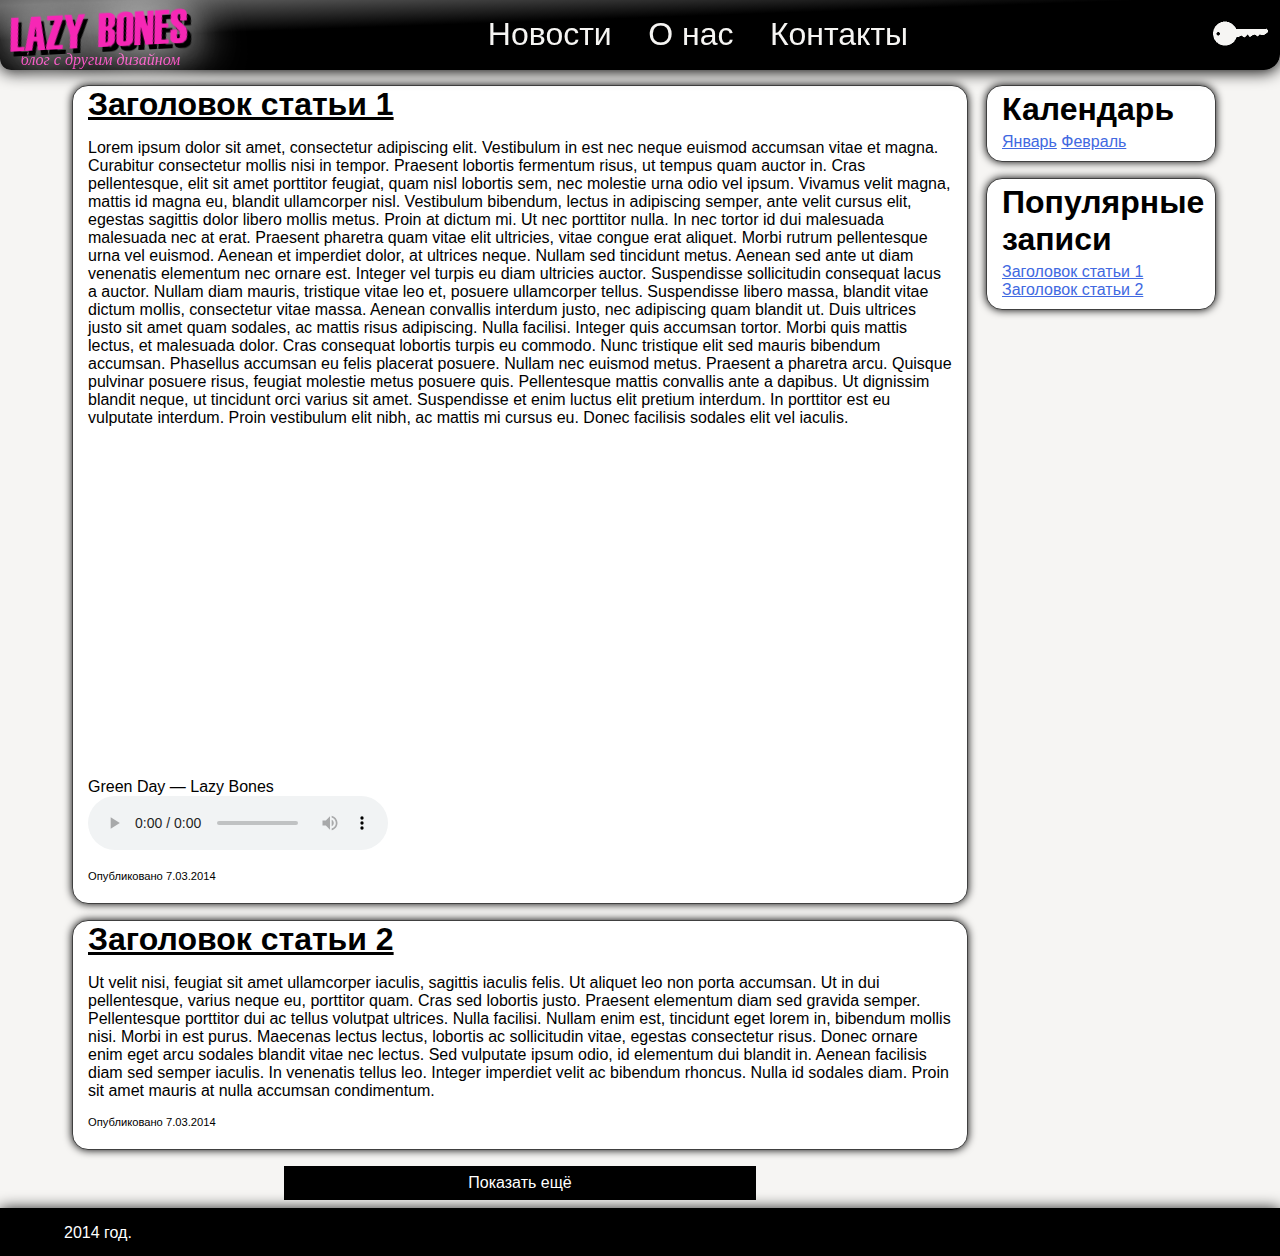
==== commit 6bd2add0: "internal update" ====
--- a/index.html
+++ b/index.html
@@ -6,9 +6,11 @@
         <meta name="description" content="Учебный корпоративный блог">
         <meta name="keywords" content="блог, ИТМО, технологии программирования">
         <link rel="stylesheet" href="css/style.css">
-        <script src="//ajax.googleapis.com/ajax/libs/jquery/2.1.0/jquery.min.js"></script>
-        <script src="http://jashkenas.github.com/coffee-script/extras/coffee-script.js"></script>
+        <script src="https://ajax.googleapis.com/ajax/libs/jquery/2.1.0/jquery.min.js"></script>
+        <!--<script src="http://jashkenas.github.com/coffee-script/extras/coffee-script.js"></script>
         <script type="text/coffeescript" src="scripts/userscript.coffee"></script>
+		-->
+		<script src="scripts/userscript.js"></script>
     </head>
     <body>
         <div class="container">
@@ -28,8 +30,9 @@
                             </form>
                         </div>
                     <a id="logo" href="index.html">
-                        <span>блог с другим дизайном</span>
-                    </a>
+						<i>LAZY BONES</i><br />
+						<span>блог с другим дизайном</span>
+					</a>
                     <ul class="header-menu">
                         <li class="current"><a href="#">Новости</a></li>
                         <li><a href="page.html">О нас</a></li>
--- a/css/style.css
+++ b/css/style.css
@@ -6,13 +6,33 @@
 .sprite.edit-purple { background-position: -74px 0px; width: 64px; height: 64px;  } 
 .sprite.login { background-position: -148px 0px; width: 128px; height: 70px;  } 
 .sprite.login_print { background-position: -286px 0px; width: 64px; height: 35px;  } 
-
+#logo{
+    float:left;
+    z-index:2;
+    text-decoration:none;
+    color:#f627b5;
+    padding:0;
+    height:4.375em;
+    min-width:12em;
+    background: black url('../images/logo.png') no-repeat -0.3em -1em;
+    background-size:120%;
+    font-family:serif;
+    font-size:1em;
+    font-style:italic;
+    vertical-align:bottom;
+}
+#logo>span{
+    display:inline-block;
+    padding-top:3em;
+    padding-left:1em;
+}
+*/
 @font-face {
     font-family: 'hatten';
-    src: url('../fonts/HATTEN_0.eot');
-    src: url('../fonts/HATTEN_0.eot?#iefix') format('embedded-opentype'),
-         url('../fonts/HATTEN_0.woff') format('woff'),
-         url('../fonts/HATTEN_0.ttf') format('truetype');
+    src: url('../fonts/Haettenschweiler2.eot');
+    src: url('../fonts/Haettenschweiler2.eot?#iefix') format('embedded-opentype'),
+         url('../fonts/Haettenschweiler2.woff') format('woff'),
+         url('../fonts/Haettenschweiler2.ttf') format('truetype');
     font-weight: normal;
     font-style: normal;
 }
@@ -22,6 +42,7 @@
     color:#f627b5;
     padding:0.7em 0 0 0.3em;
     height:100%;
+    margin-right:0.3em;
 }
 #logo>i{
     display:inline-block;
@@ -38,8 +59,12 @@
                 white 0.06em 0.11em 1em;
     line-height:0.7;
 }
-
-*/
+#logo>span{
+    font-family:serif;
+    font-size:1em;
+    font-style:italic;
+    padding-left:1em;
+}
 .sprite{
     background:url('../images/sprite.png') no-repeat top left;
 }
@@ -100,26 +125,7 @@
 header:after{
     clear:both;
 }
-#logo{
-    float:left;
-    z-index:2;
-    text-decoration:none;
-    color:#f627b5;
-    padding:0;
-    height:4.375em;
-    min-width:12em;
-    background: black url('../images/logo.png') no-repeat -0.3em -1em;
-    background-size:120%;
-    font-family:serif;
-    font-size:1em;
-    font-style:italic;
-    vertical-align:bottom;
-}
-#logo>span{
-    display:inline-block;
-    padding-top:3em;
-    padding-left:1em;
-}
+
 .header-menu .hidden-login{
     display:none;
 }
